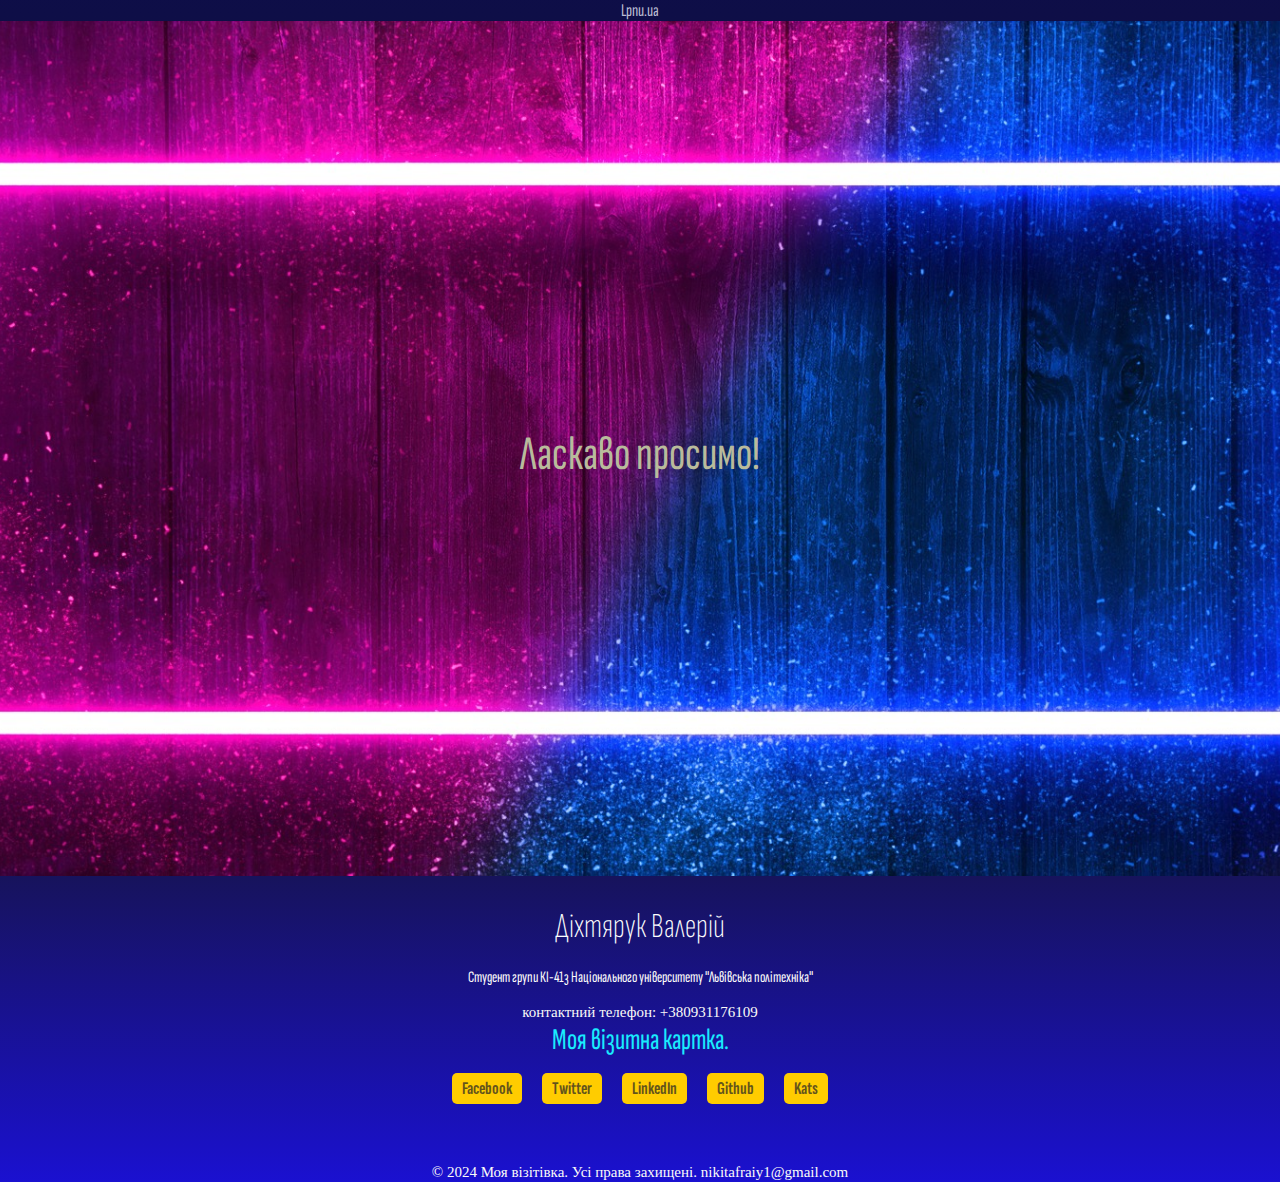
==== feature/develop/task1/index.html @ a67b97fc "Add future structure website business card" ====
<!DOCTYPE html>
<html lang="en">

<header>
    <title>моя візитівка</title>
    <link rel="stylesheet" href="../../../develop/task1/CSS/style.css">
    <meta charset="UTF-8">
    <meta name="viewport" content="width=device-width, initial-scale=1.0">
    <link rel="preconnect" href="https://fonts.googleapis.com">
    <link rel="preconnect" href="https://fonts.gstatic.com" crossorigin>
    <link
        href="https://fonts.googleapis.com/css2?family=Caveat:wght@400;700&family=Sofia+Sans+Extra+Condensed:wght@400;900&display=swap"
        rel="stylesheet">


    <style>
       
        .welcome-section {
            background-image: url('../../../develop/task1/images/backGraund.jpg');
            /* Додайте URL вашого фото */
            background-size: cover;
            background-position: center center;
            height: 95vh;
            display: flex;
            align-items: center;
            justify-content: center;
            color: #fff;
        }
    </style>


</header>

<body>
   
    
    <header class="header">
        <nav>
            <ul>
                <li><a href="http://Lpnu.ua">Lpnu.ua</a></li>
            </ul>
        </nav>

        <div class="welcome-section">
        <div>
                <h1>Ласкаво просимо!</h1>

            </div>
        </div>



        <div class="container">
            <header>
                <h2>Діхтярук Валерій</h2>
                <p>Студент групи КІ-41з
                    Національного університету "Львівська політехніка"</p>
                <p1>контактний телефон: +380931176109</p1>


            </header>
            <section>
                <div>

                    <p2>Моя візитна картка.</p2>
                </div>

            </section>

            <div class="buttons">
                <div><a href="https://www.facebook.com/profile.php?id=100017186708575" class="button" target="_blank">Facebook</a></div>
                <div> <a href="https://twitter.com/" class="button" target="_blank">Twitter</a></div>
                <div> <a href="https://www.linkedin.com/in/nikita-fraiy-0566122b4" class="button" target="_blank">LinkedIn</a></div>
                <div><a href="https://github.com/Homya4ok1/web2124ki41zdikhtyarukvv04.git" class="button" target="_blank">Github</a></div>
                <div><a onclick="showImage()" class="button" target="_blank">Kats<alt=Ваше зображення>
                            </alt></a></div>
                <img id='myImage' src="../../../develop/task1/images/Kats.jpg" alt="Ваше зображення">


                <!-- Додайте інші кнопки за необхідності -->
            </div>
        </div>

        <script>
            // Додайте JavaScript код для відображення сторінки з анімацією затемнення

                document.body.style.opacity = 1;
              
           //show
            function showImage() {

                var image = document.getElementById('myImage');
                if (image.style.display === 'none') {
                    image.style.display = 'block';
                }
                else {
                    image.style.display = 'none';

                }
            }

        </script>
        <footer>

            <p1>&copy; 2024 Моя візітівка. Усі права захищені. nikitafraiy1@gmail.com</p1>
        </footer>
</body>

</html>
---- develop/task1/CSS/style.css ----
body {
    /*background-color: #bdc97e;*/
    font-family: 'Caveat', cursive;
    font-family: 'Sofia Sans Extra Condensed', sans-serif;
    text-align: center;
    margin: 0;
    padding: 0;
    opacity: 0;
    /* Початкова прозорість для анімації затемнення */
    transition: opacity 1s ease;
    background: linear-gradient(to bottom, #080843f9, #0d0d36f9, #100e36f9, #150bcff9);
    /* Змінено колір фону на сірий */

}

.buttons {
    font-size: 10px;
    display: flex;
    justify-content: center;
    /* відстань між кнопками. */
    gap: 20px;
    /* відстань до кнопок */
    margin-top: 20px;
    padding-bottom: 5%;
}

.button {
    padding: 5px 10px;
    background-color: #ffcc00;
    /* Колір кнопок соціальних мереж */
    color: #1b1d28b1;
    text-decoration: none;
    border-radius: 5px;
    font-weight: bold;
    transition: background-color 0.3s ease;

}

.button:hover {
    background-color: #ff2667;
    /* Колір кнопок при наведенні */
}

ul {
    margin: 0;
    padding-left: 0;
}

nav {
    margin: top 5px;
    ;
    margin-bottom: 0;
}

li {
    display: inline-block;
}

a {
    font-size: 18px;
    text-decoration: none;
    color: #bbbcd3;

}

h1 {
    font-size: 48px;
    font-weight: 400;
    /* відстань між строками */
    margin-bottom: 20px;
    color: #b9bb9c;
    /* Колір заголовку на привітальній сторінці */

}

p1:hover {
    text-decoration: underline;
}

h2 {

    font-size: 35px;
    font-weight: 200;
    /* відстань між строками */
    margin-bottom: 20px;
    color: #fcfdfd;
    /* Колір заголовку на привітальній сторінці */
}

p {
    color: #fafafa;
}

p1 {
    font-family: 'Times New Roman', Times, serif, sans-serif;
    font-size: 15px;
    font-weight: 8;
    color: #fafbf8;
}

p2 {
    font-size: 30px;
    /* font-weight: 3; */
    color: #19ebfe;
}

img {
    max-width: 50%;
    height: auto;
    display: none;
}
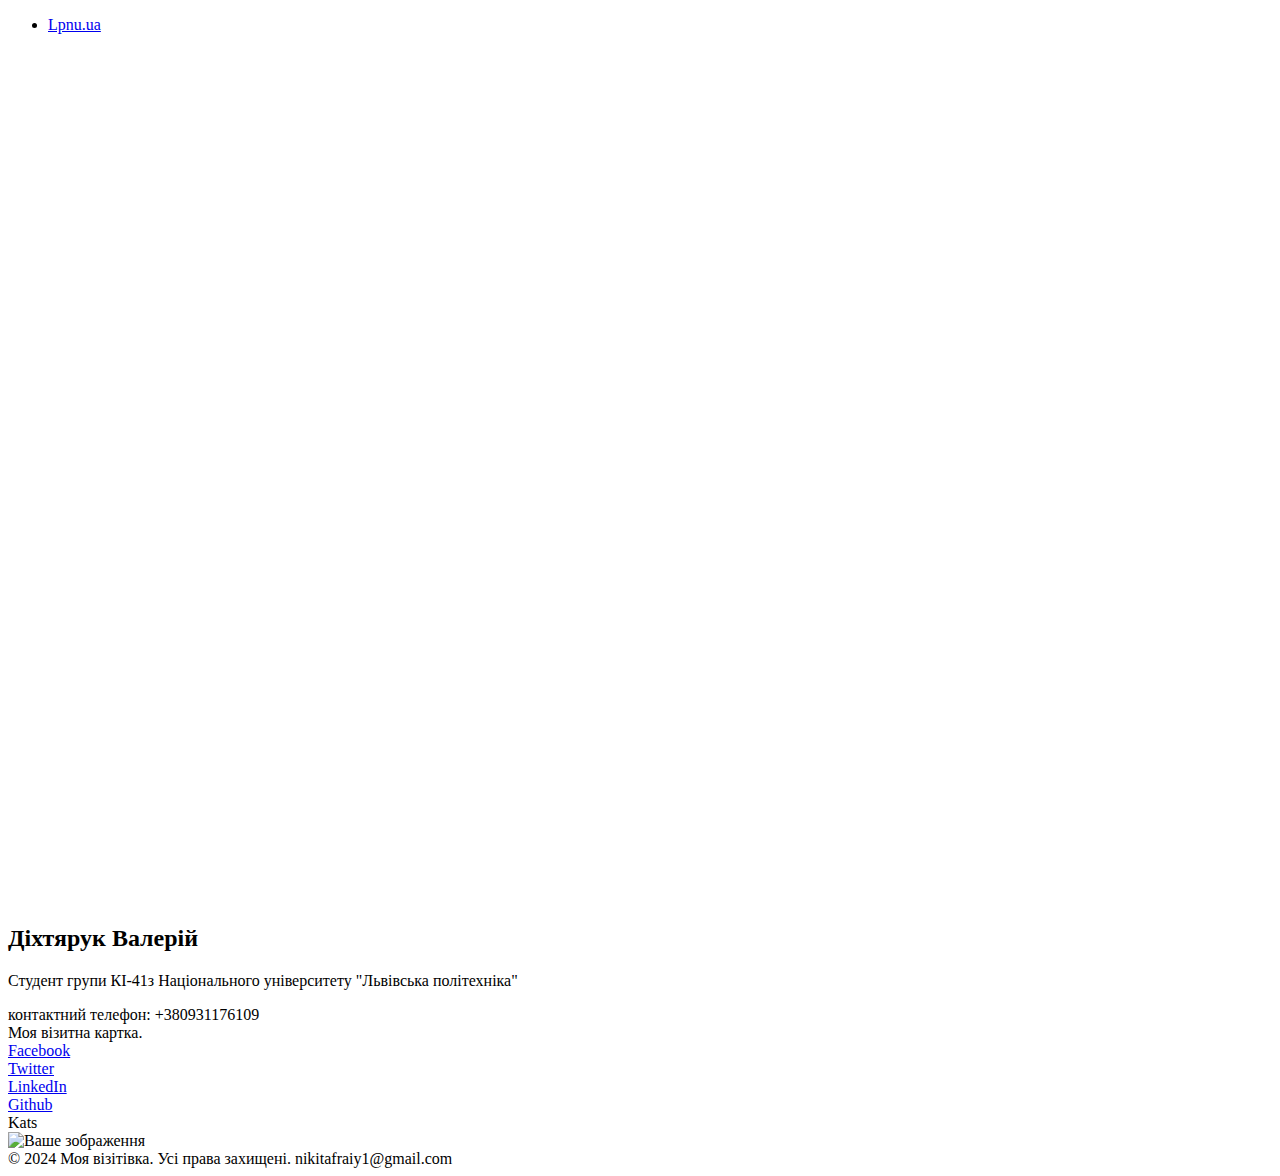
==== commit 0afa0f36: "Update index.html" ====
--- a/feature/develop/task1/index.html
+++ b/feature/develop/task1/index.html
@@ -3,7 +3,7 @@
 
 <header>
     <title>моя візитівка</title>
-    <link rel="stylesheet" href="../../../develop/task1/CSS/style.css">
+    <link rel="stylesheet" href="../../../future/develop/task1/CSS/style.css">
     <meta charset="UTF-8">
     <meta name="viewport" content="width=device-width, initial-scale=1.0">
     <link rel="preconnect" href="https://fonts.googleapis.com">
@@ -16,7 +16,7 @@
     <style>
        
         .welcome-section {
-            background-image: url('../../../develop/task1/images/backGraund.jpg');
+            background-image: url('../../../future/develop/task1/images/backGraund.jpg');
             /* Додайте URL вашого фото */
             background-size: cover;
             background-position: center center;
@@ -74,7 +74,7 @@
                 <div><a href="https://github.com/Homya4ok1/web2124ki41zdikhtyarukvv04.git" class="button" target="_blank">Github</a></div>
                 <div><a onclick="showImage()" class="button" target="_blank">Kats<alt=Ваше зображення>
                             </alt></a></div>
-                <img id='myImage' src="../../../develop/task1/images/Kats.jpg" alt="Ваше зображення">
+                <img id='myImage' src="../../../future/develop/task1/images/Kats.jpg" alt="Ваше зображення">
 
 
                 <!-- Додайте інші кнопки за необхідності -->
